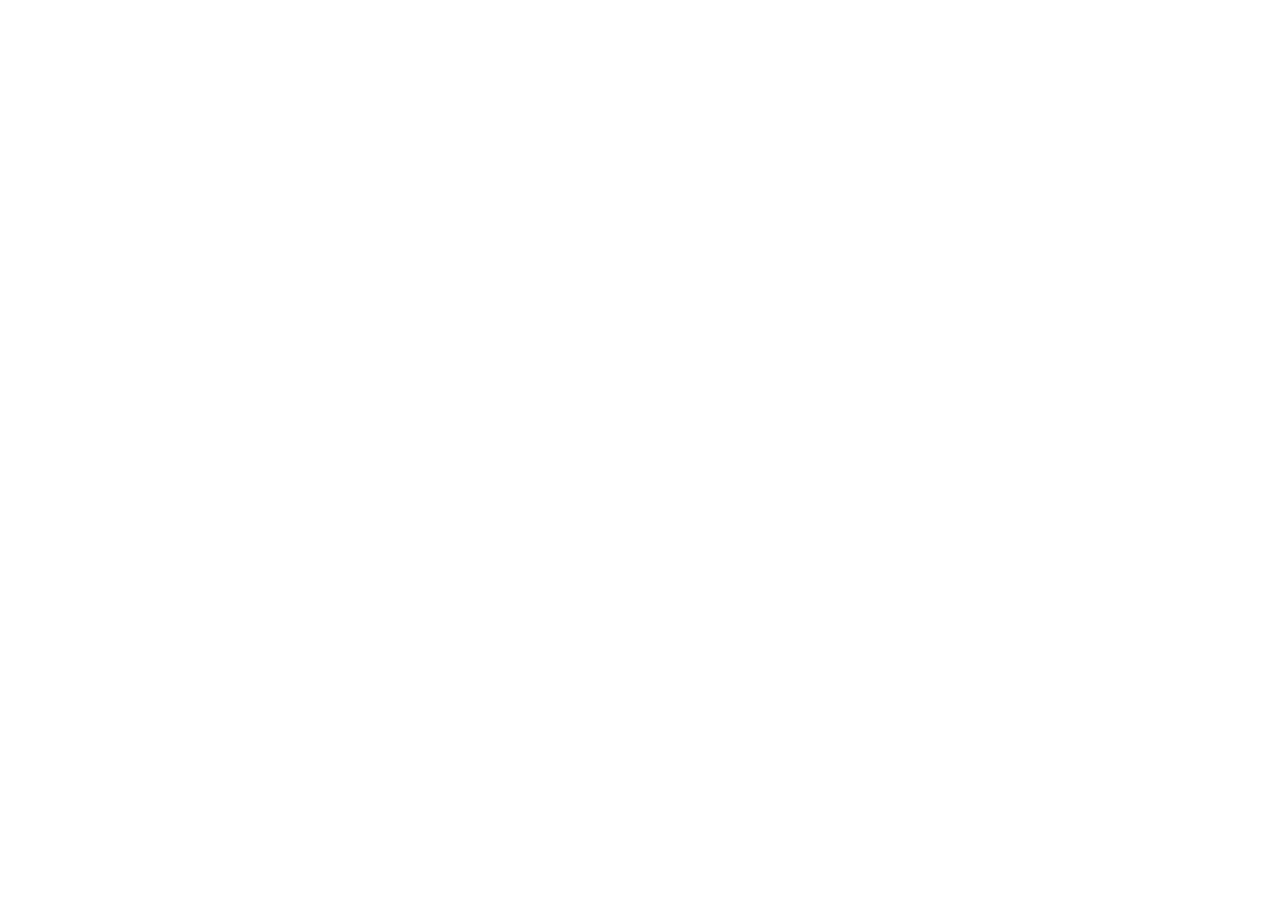
==== index.html @ 3cd9ce37 "Deploying to gh-pages from @ Anton-Symonenko/goit-js-hw-10@ca14df1d8a84e2ec370491f6fe9b851d1dbbbd59 " ====
<!doctype html>
<html lang="en">
  <head>
    <meta charset="UTF-8" />
    <link rel="icon" type="image/svg+xml" href="/favicon.svg" />
    <meta name="viewport" content="width=device-width, initial-scale=1.0" />
    <title>Vanilla App Template</title>
    <script type="module" crossorigin src="/goit-js-hw-10/index.js"></script>
    <link rel="stylesheet" crossorigin href="/goit-js-hw-10/assets/index-DvPDDfy5.css">
  </head>
  <body>
    <main>
      <!-- Loads the specified .html file -->
      
      
    </main>

  </body>
</html>
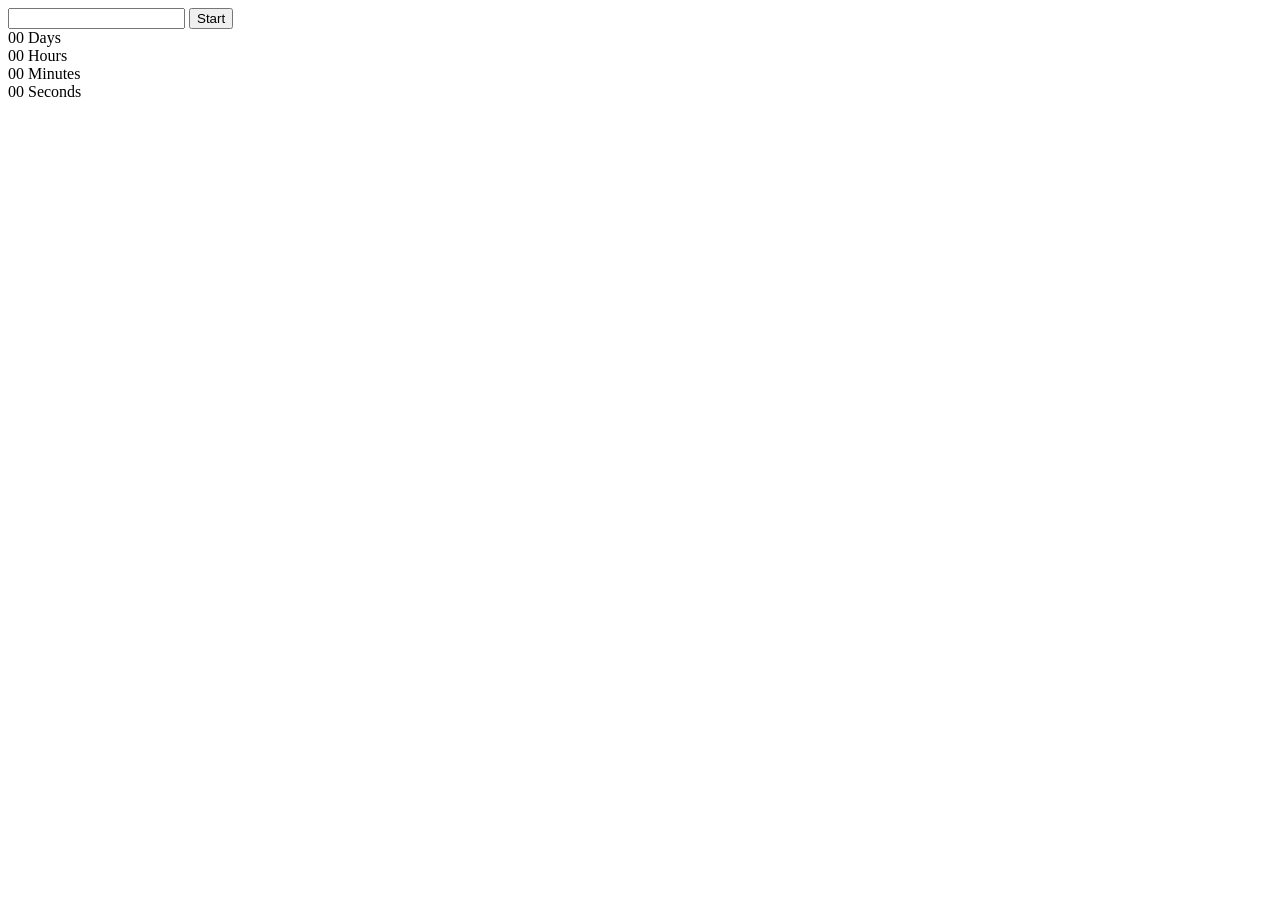
==== commit 8059b824: "Deploying to gh-pages from @ Anton-Symonenko/goit-js-hw-10@f924870230b1e492ca848922a2d5726e58c47ec1 " ====
--- a/index.html
+++ b/index.html
@@ -6,12 +6,35 @@
     <meta name="viewport" content="width=device-width, initial-scale=1.0" />
     <title>Vanilla App Template</title>
     <script type="module" crossorigin src="/goit-js-hw-10/index.js"></script>
-    <link rel="stylesheet" crossorigin href="/goit-js-hw-10/assets/index-DvPDDfy5.css">
+    <link rel="modulepreload" crossorigin href="/goit-js-hw-10/assets/vendor-4re2sZo0.js">
+    <link rel="stylesheet" crossorigin href="/goit-js-hw-10/assets/vendor-BArvkMiJ.css">
+    <link rel="stylesheet" crossorigin href="/goit-js-hw-10/assets/index-ClhKy2Jr.css">
   </head>
   <body>
     <main>
       <!-- Loads the specified .html file -->
-      
+      <input type="text" id="datetime-picker" />
+<button type="button" data-start>Start</button>
+
+<div class="timer">
+  <div class="field">
+    <span class="value" data-days>00</span>
+    <span class="label">Days</span>
+  </div>
+  <div class="field">
+    <span class="value" data-hours>00</span>
+    <span class="label">Hours</span>
+  </div>
+  <div class="field">
+    <span class="value" data-minutes>00</span>
+    <span class="label">Minutes</span>
+  </div>
+  <div class="field">
+    <span class="value" data-seconds>00</span>
+    <span class="label">Seconds</span>
+  </div>
+</div>
+
       
     </main>
 
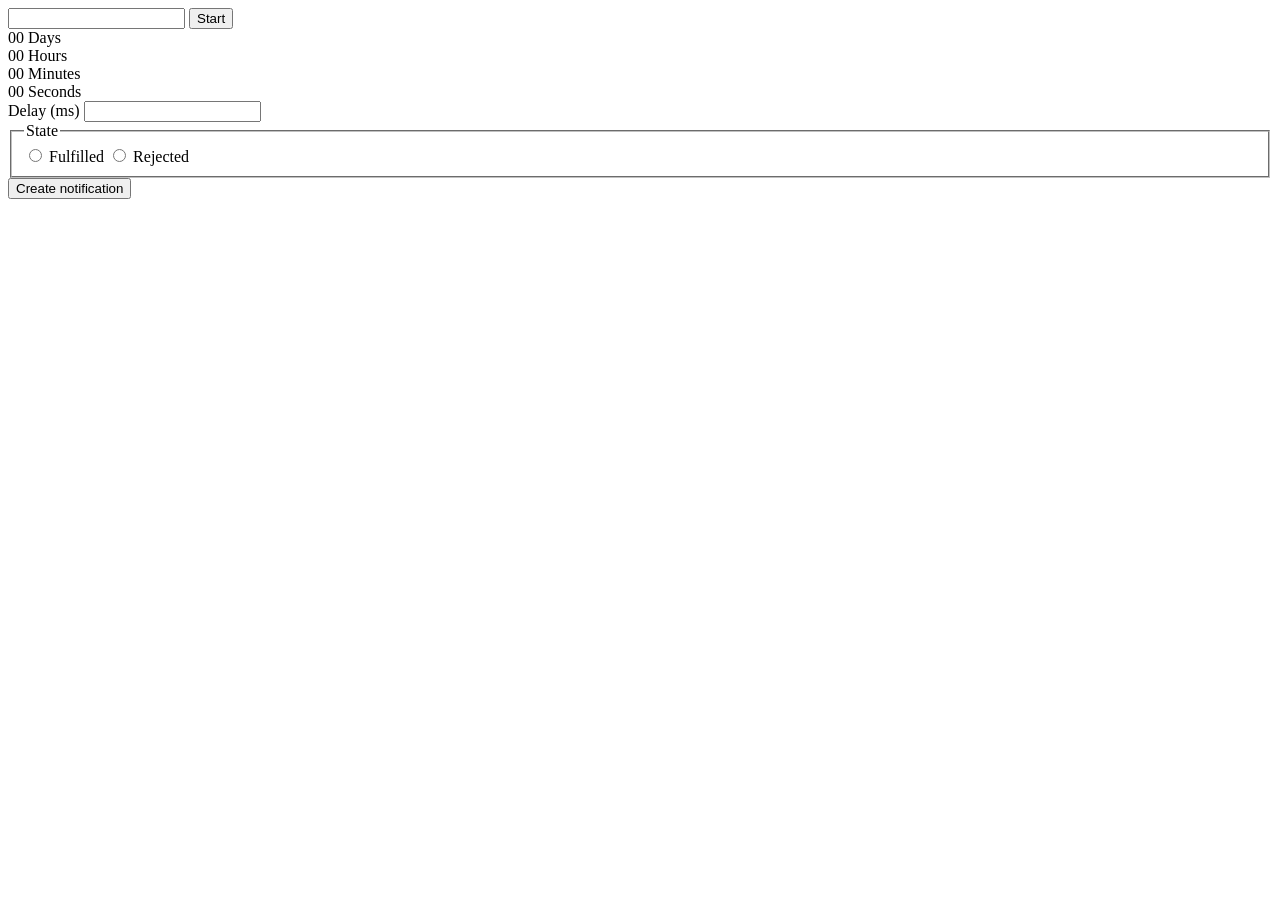
==== commit d8b666e9: "Deploying to gh-pages from @ Anton-Symonenko/goit-js-hw-10@8c6c1ffeba4c23c696e2f30660bedde02b5bd9bd " ====
--- a/index.html
+++ b/index.html
@@ -6,9 +6,9 @@
     <meta name="viewport" content="width=device-width, initial-scale=1.0" />
     <title>Vanilla App Template</title>
     <script type="module" crossorigin src="/goit-js-hw-10/index.js"></script>
-    <link rel="modulepreload" crossorigin href="/goit-js-hw-10/assets/vendor-4re2sZo0.js">
-    <link rel="stylesheet" crossorigin href="/goit-js-hw-10/assets/vendor-BArvkMiJ.css">
-    <link rel="stylesheet" crossorigin href="/goit-js-hw-10/assets/index-ClhKy2Jr.css">
+    <link rel="modulepreload" crossorigin href="/goit-js-hw-10/assets/vendor-BbSUbo7J.js">
+    <link rel="stylesheet" crossorigin href="/goit-js-hw-10/assets/vendor-C1gPI-5C.css">
+    <link rel="stylesheet" crossorigin href="/goit-js-hw-10/assets/index-D-SbhQzh.css">
   </head>
   <body>
     <main>
@@ -35,7 +35,30 @@
   </div>
 </div>
 
-      
+
+      <div class="snackbar">
+        <form class="form">
+  <label>
+    Delay (ms)
+    <input type="number" name="delay" required />
+  </label>
+
+  <fieldset>
+    <legend>State</legend>
+    <label>
+      <input type="radio" name="state" value="fulfilled" required />
+      Fulfilled
+    </label>
+    <label>
+      <input type="radio" name="state" value="rejected" required />
+      Rejected
+    </label>
+  </fieldset>
+
+  <button type="submit">Create notification</button>
+</form>
+
+      </div>
     </main>
 
   </body>
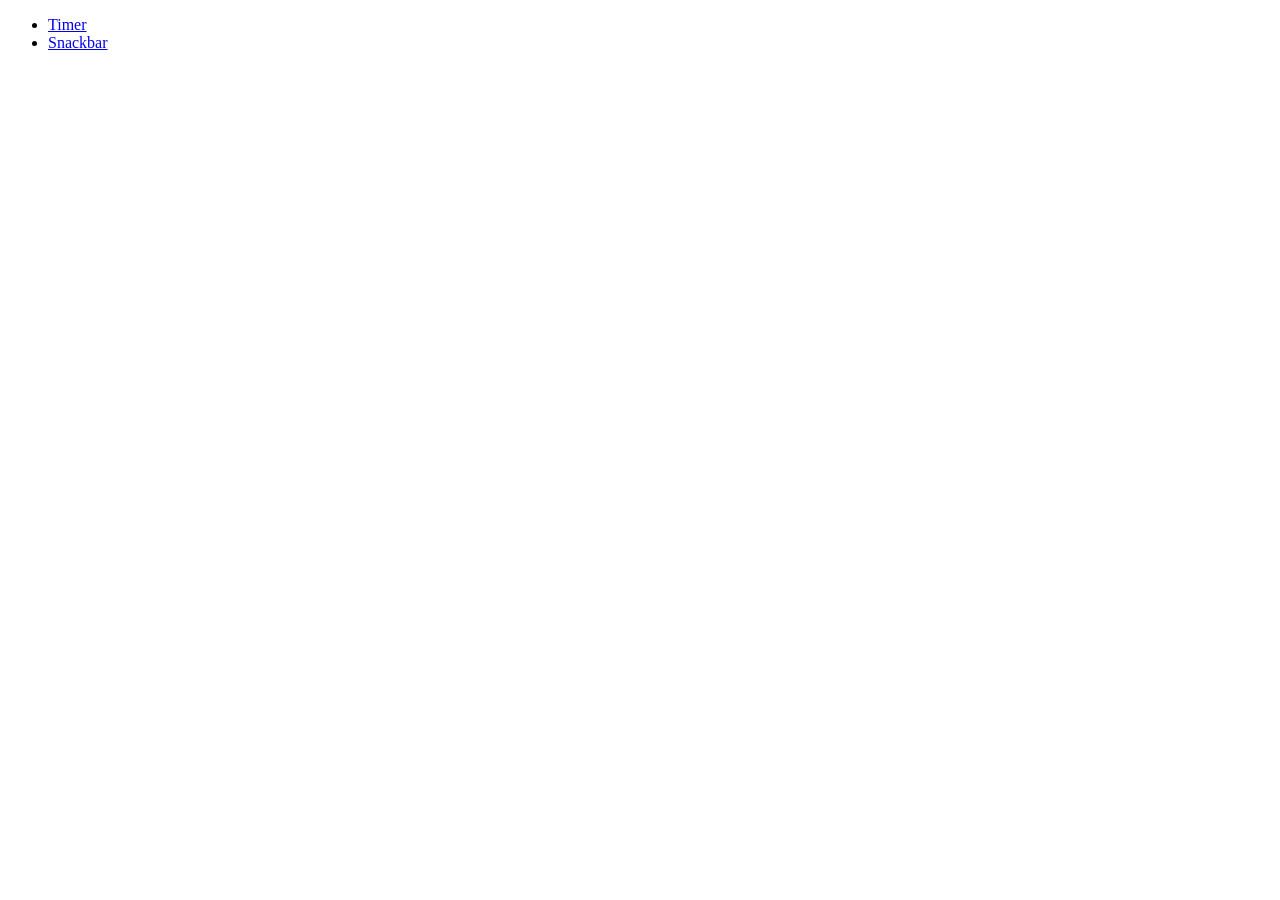
==== commit dadc986c: "Deploying to gh-pages from @ Anton-Symonenko/goit-js-hw-10@ade96d42e7b2e4352b8056af3e14a4d7e669d2c2 " ====
--- a/index.html
+++ b/index.html
@@ -2,64 +2,20 @@
 <html lang="en">
   <head>
     <meta charset="UTF-8" />
-    <link rel="icon" type="image/svg+xml" href="/favicon.svg" />
     <meta name="viewport" content="width=device-width, initial-scale=1.0" />
-    <title>Vanilla App Template</title>
-    <script type="module" crossorigin src="/goit-js-hw-10/index.js"></script>
-    <link rel="modulepreload" crossorigin href="/goit-js-hw-10/assets/vendor-BbSUbo7J.js">
-    <link rel="stylesheet" crossorigin href="/goit-js-hw-10/assets/vendor-C1gPI-5C.css">
-    <link rel="stylesheet" crossorigin href="/goit-js-hw-10/assets/index-D-SbhQzh.css">
+    <title>Homework</title>
+    <link rel="stylesheet" href=".src./css/styles.css" />
   </head>
+
   <body>
-    <main>
-      <!-- Loads the specified .html file -->
-      <input type="text" id="datetime-picker" />
-<button type="button" data-start>Start</button>
+    <ul>
+      <li>
+        <a href="./1-timer.html">Timer</a>
+      </li>
 
-<div class="timer">
-  <div class="field">
-    <span class="value" data-days>00</span>
-    <span class="label">Days</span>
-  </div>
-  <div class="field">
-    <span class="value" data-hours>00</span>
-    <span class="label">Hours</span>
-  </div>
-  <div class="field">
-    <span class="value" data-minutes>00</span>
-    <span class="label">Minutes</span>
-  </div>
-  <div class="field">
-    <span class="value" data-seconds>00</span>
-    <span class="label">Seconds</span>
-  </div>
-</div>
-
-
-      <div class="snackbar">
-        <form class="form">
-  <label>
-    Delay (ms)
-    <input type="number" name="delay" required />
-  </label>
-
-  <fieldset>
-    <legend>State</legend>
-    <label>
-      <input type="radio" name="state" value="fulfilled" required />
-      Fulfilled
-    </label>
-    <label>
-      <input type="radio" name="state" value="rejected" required />
-      Rejected
-    </label>
-  </fieldset>
-
-  <button type="submit">Create notification</button>
-</form>
-
-      </div>
-    </main>
-
+      <li>
+        <a href="./2-snackbar.html">Snackbar</a>
+      </li>
+    </ul>
   </body>
 </html>
